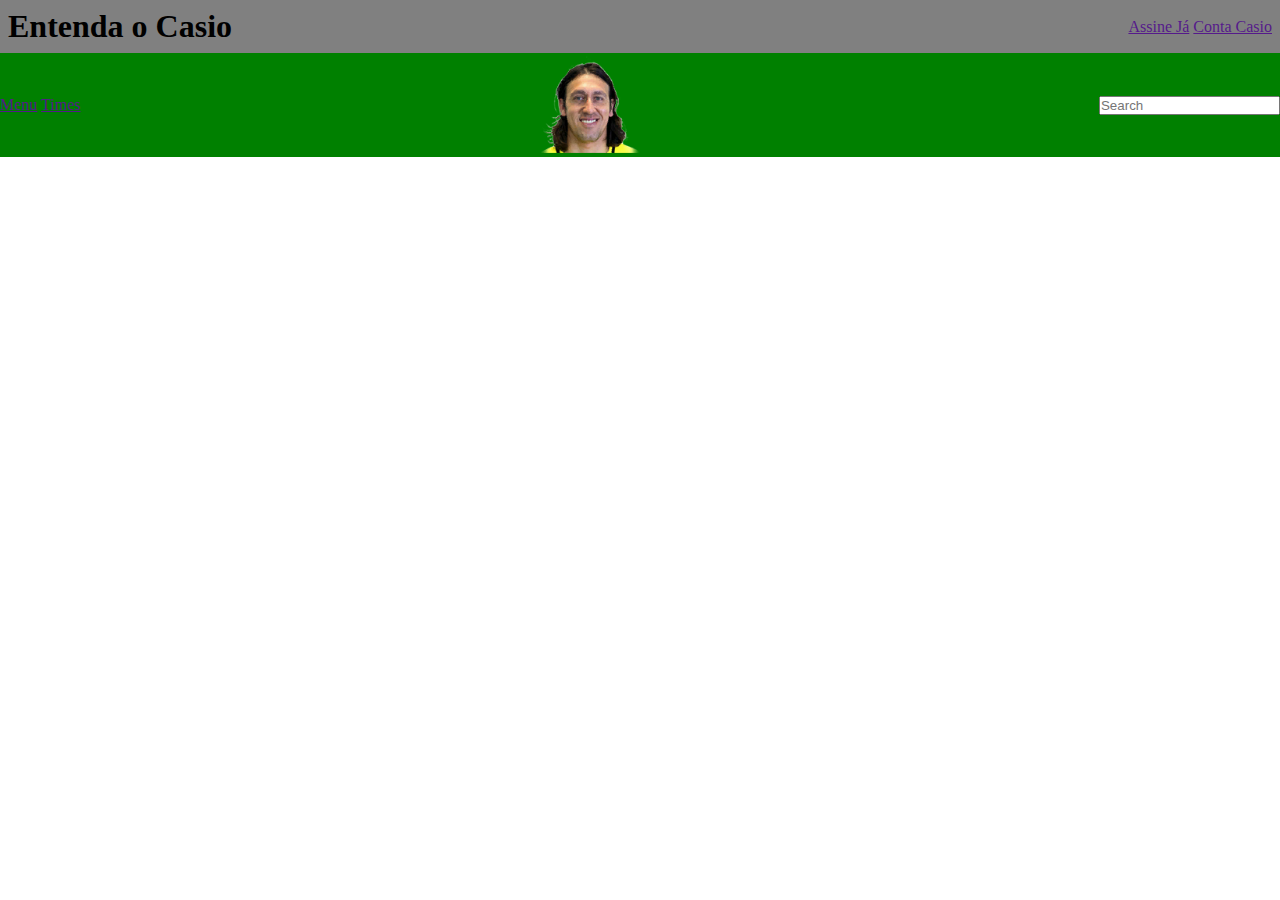
==== theIndex.html @ 2cd0487f "adicionei mais páginas" ====
<!DOCTYPE html>
<html lang="pt-br">
<head>
   <meta charset="UTF-8">
   <meta name="viewport" content="width=device-width, initial-scale=1.0">
   <link rel="stylesheet" href="https://cdnjs.cloudflare.com/ajax/libs/font-awesome/6.5.2/css/all.min.css" integrity="sha512-SnH5WK+bZxgPHs44uWIX+LLJAJ9/2PkPKZ5QiAj6Ta86w+fsb2TkcmfRyVX3pBnMFcV7oQPJkl9QevSCWr3W6A==" crossorigin="anonymous" referrerpolicy="no-referrer" />
   
   <link rel="stylesheet" href="./theStyle.css">
   <title>Entenda o Casio</title>
</head>
<body>
      <header>
            <div class="signAndLogo">
                  <h1>Entenda o <span>Casio</span></h1>
                  <div class="accountAndPay">
                        <a href="">Assine Já</a>
                        <a href=""> <span class="fa-regular fa-user"></span> Conta Casio</a>
                  </div>
            </div>
            <div class="principalNavH">
               <div class="F-Nav">
                     <span><a href="">Menu</a></span>
                     <span><a href="">Times</a></span>
               </div>
               <div class="img-logo">
                  <img src="/assets/icons-images/cassio-logo.png" alt="">
               </div>
               <div class="searchB">
                  <input type="search" placeholder="Search">
               </div>
            </div>
      </header>

      <main>
            <div class="destaque-news">
                  
            </div>
      </main>
</body>
</html>
---- theStyle.css ----
* { 
   margin: 0;
   padding: 0;
   box-sizing: border-box;
}

:root { 
   --P-Color: ;
}

body { 
   height: 100vh;
}

header { 
   display: flex;
   flex-direction: column;
}

.signAndLogo { 
   display: flex;
   justify-content: space-between;
   align-items: center;
   background-color: gray;
   width: 100%;

   padding: 8px;
}

.principalNavH { 
   display: flex;
   justify-content: space-between;
   align-items: center;
   background-color: green;
}



.img-logo img {
   text-align: center; 
   height: 100px;
}
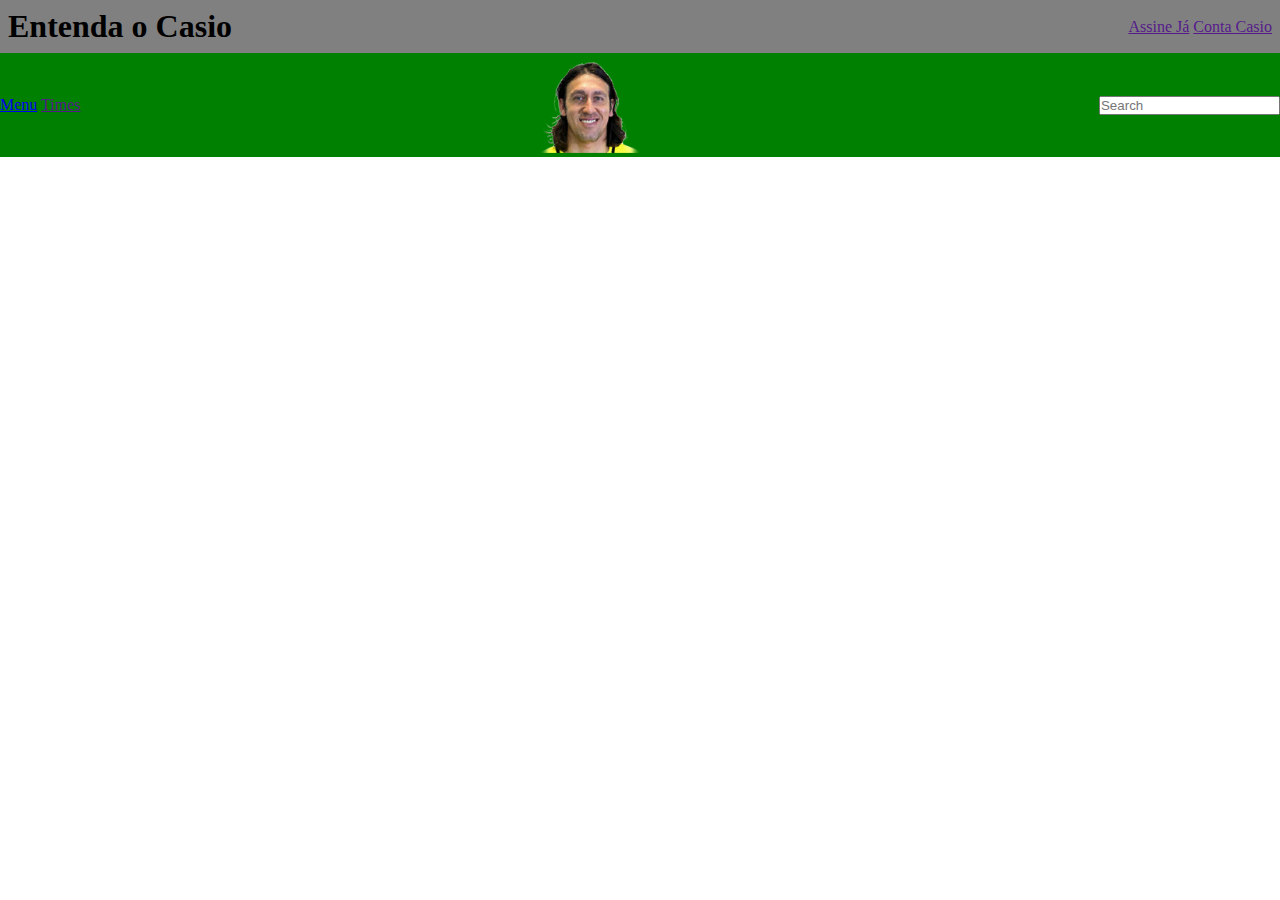
==== commit 1bd2e2c0: "mudanças" ====
--- a/theIndex.html
+++ b/theIndex.html
@@ -5,7 +5,7 @@
    <meta name="viewport" content="width=device-width, initial-scale=1.0">
    <link rel="stylesheet" href="https://cdnjs.cloudflare.com/ajax/libs/font-awesome/6.5.2/css/all.min.css" integrity="sha512-SnH5WK+bZxgPHs44uWIX+LLJAJ9/2PkPKZ5QiAj6Ta86w+fsb2TkcmfRyVX3pBnMFcV7oQPJkl9QevSCWr3W6A==" crossorigin="anonymous" referrerpolicy="no-referrer" />
    
-   <link rel="stylesheet" href="./theStyle.css">
+   <link rel="stylesheet" href="estilos/theStyle.css">
    <title>Entenda o Casio</title>
 </head>
 <body>
@@ -14,12 +14,12 @@
                   <h1>Entenda o <span>Casio</span></h1>
                   <div class="accountAndPay">
                         <a href="">Assine Já</a>
-                        <a href=""> <span class="fa-regular fa-user"></span> Conta Casio</a>
+                        <a href=""><span class="fa-regular fa-user"></span> Conta Casio</a>
                   </div>
             </div>
             <div class="principalNavH">
                <div class="F-Nav">
-                     <span><a href="">Menu</a></span>
+                     <span><a href="./index.html">Menu</a></span>
                      <span><a href="">Times</a></span>
                </div>
                <div class="img-logo">
--- a/estilos/theStyle.css
+++ b/estilos/theStyle.css
@@ -0,0 +1,42 @@
+* { 
+   margin: 0;
+   padding: 0;
+   box-sizing: border-box;
+}
+
+:root { 
+   --P-Color: ;
+}
+
+body { 
+   height: 100vh;
+}
+
+header { 
+   display: flex;
+   flex-direction: column;
+}
+
+.signAndLogo { 
+   display: flex;
+   justify-content: space-between;
+   align-items: center;
+   background-color: gray;
+   width: 100%;
+
+   padding: 8px;
+}
+
+.principalNavH { 
+   display: flex;
+   justify-content: space-between;
+   align-items: center;
+   background-color: green;
+}
+
+
+
+.img-logo img {
+   text-align: center; 
+   height: 100px;
+}